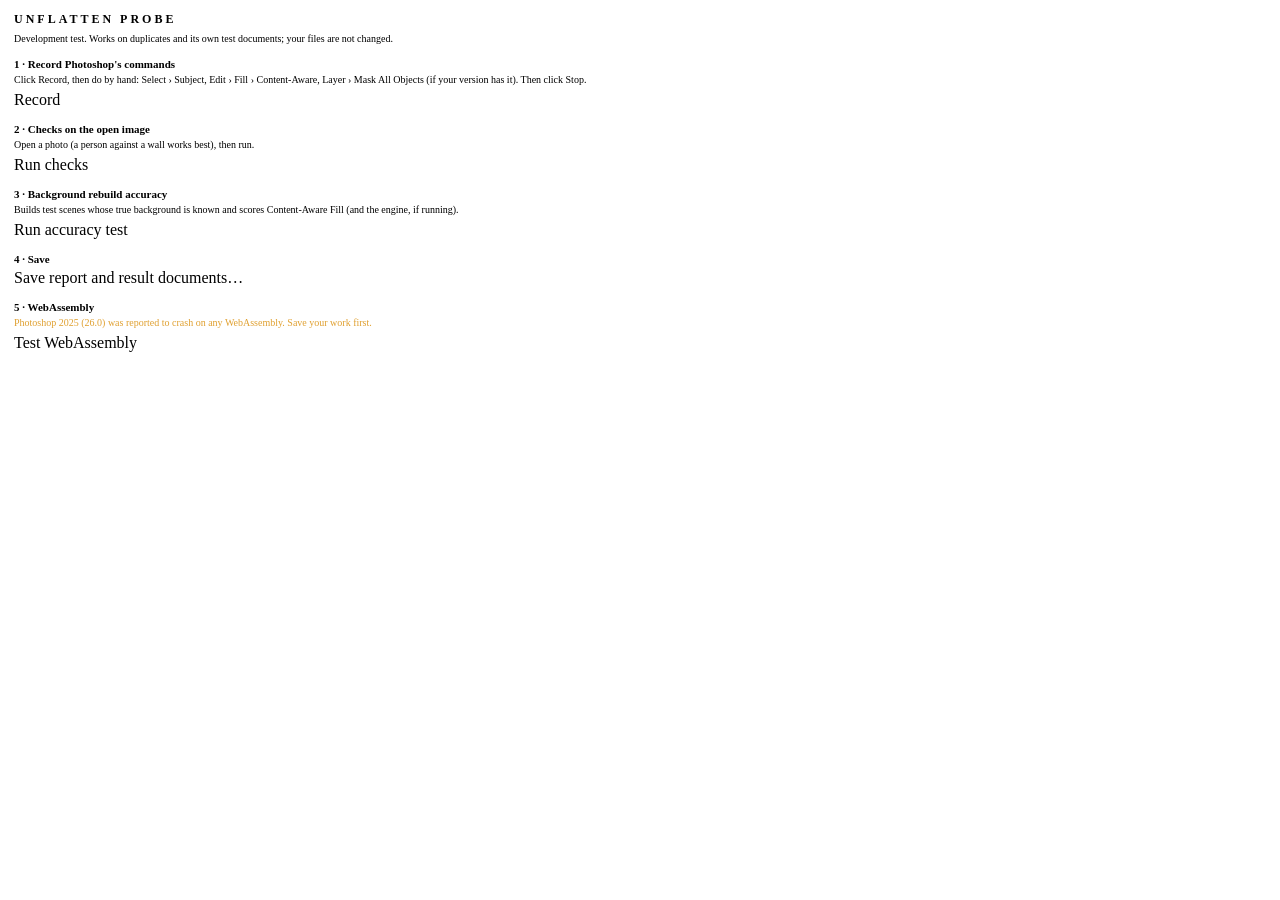
==== unflatten/probe/index.html @ 39cc26fd "Photoshop-first audit and Photoshop integration probe - docs/PHOTOSHOP_AUDIT.md: codebase audit, whi" ====
<!DOCTYPE html>
<html>
<head>
  <meta charset="utf-8">
  <link rel="stylesheet" href="styles.css">
</head>
<body>
  <main>
    <h1>UNFLATTEN PROBE</h1>
    <p class="note">Development test. Works on duplicates and its own test documents; your files are not changed.</p>

    <h2>1 · Record Photoshop's commands</h2>
    <p class="note">Click Record, then do by hand: Select › Subject, Edit › Fill › Content-Aware, Layer › Mask All Objects (if your version has it). Then click Stop.</p>
    <sp-button id="record" variant="secondary">Record</sp-button>

    <h2>2 · Checks on the open image</h2>
    <p class="note">Open a photo (a person against a wall works best), then run.</p>
    <sp-button id="real" variant="cta">Run checks</sp-button>

    <h2>3 · Background rebuild accuracy</h2>
    <p class="note">Builds test scenes whose true background is known and scores Content-Aware Fill (and the engine, if running).</p>
    <sp-button id="synthetic" variant="cta">Run accuracy test</sp-button>

    <h2>4 · Save</h2>
    <sp-button id="save" variant="secondary">Save report and result documents…</sp-button>

    <h2>5 · WebAssembly</h2>
    <p class="note warn">Photoshop 2025 (26.0) was reported to crash on any WebAssembly. Save your work first.</p>
    <sp-button id="wasm" variant="secondary">Test WebAssembly</sp-button>

    <pre id="log"></pre>
  </main>
  <script src="probe.js"></script>
</body>
</html>
---- unflatten/probe/styles.css ----
body { margin: 0; color: var(--uxp-host-text-color); background: var(--uxp-host-background-color);
       font-size: var(--uxp-host-font-size); }
main { padding: 12px 14px; }
h1 { font-size: 12px; letter-spacing: 3px; margin: 0 0 6px; }
h2 { font-size: 11px; margin: 14px 0 4px; }
.note { font-size: 10px; margin: 0 0 6px; color: var(--uxp-host-text-color-secondary); }
.warn { color: #e0a030; }
sp-button { width: 100%; }
#log { font-size: 10px; white-space: pre-wrap; margin-top: 12px; max-height: 420px; overflow-y: auto;
       font-family: monospace; }
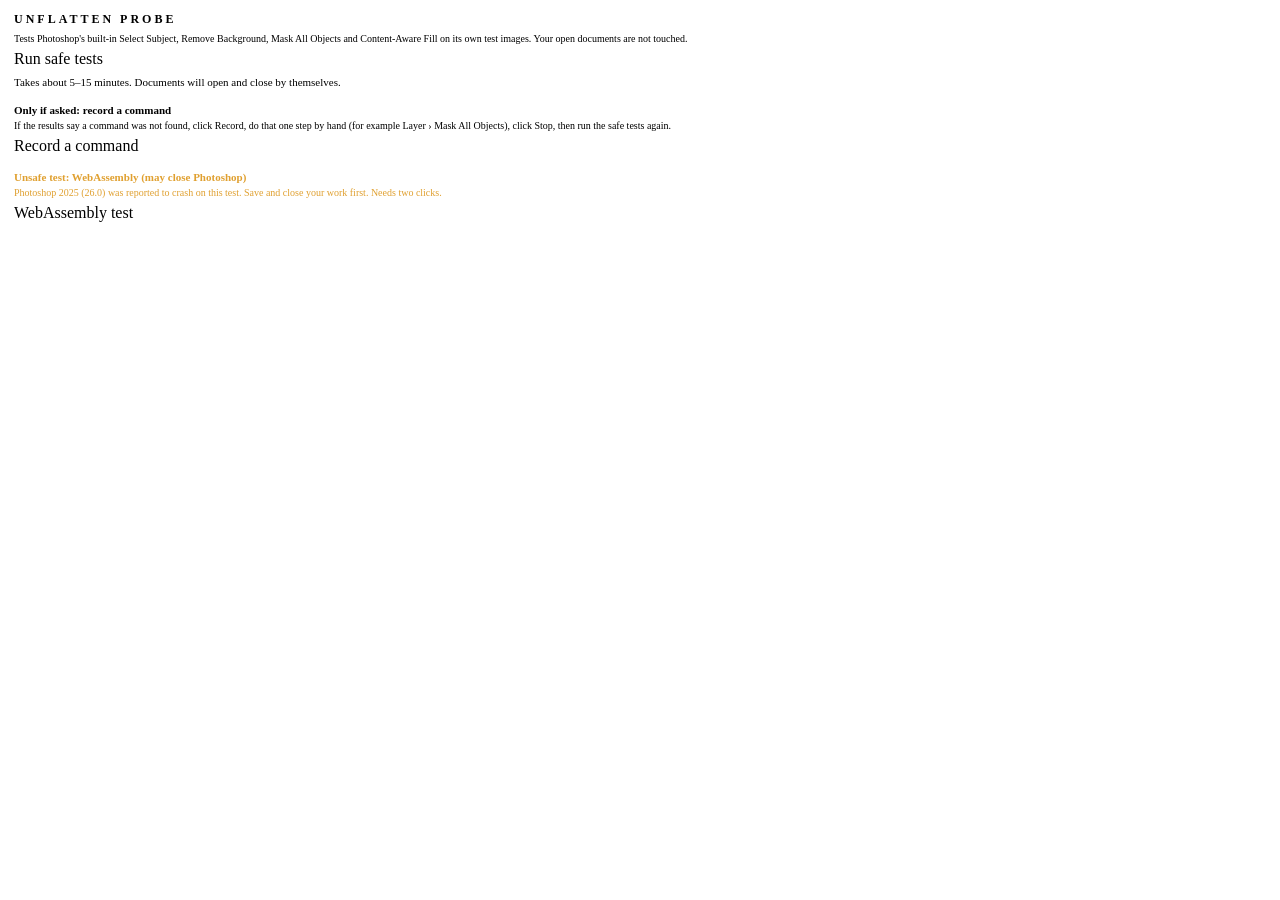
==== commit 5ba94a28: "Probe: one-button safe test suite, automatic results, comparison tool - Unflatten Probe 0.2: 'Run sa" ====
--- a/unflatten/probe/index.html
+++ b/unflatten/probe/index.html
@@ -7,26 +7,25 @@
 <body>
   <main>
     <h1>UNFLATTEN PROBE</h1>
-    <p class="note">Development test. Works on duplicates and its own test documents; your files are not changed.</p>
+    <p class="note">Tests Photoshop's built-in Select Subject, Remove Background, Mask All Objects and
+      Content-Aware Fill on its own test images. Your open documents are not touched.</p>
 
-    <h2>1 · Record Photoshop's commands</h2>
-    <p class="note">Click Record, then do by hand: Select › Subject, Edit › Fill › Content-Aware, Layer › Mask All Objects (if your version has it). Then click Stop.</p>
-    <sp-button id="record" variant="secondary">Record</sp-button>
+    <sp-button id="run" variant="cta">Run safe tests</sp-button>
+    <p id="status" class="status">Takes about 5–15 minutes. Documents will open and close by themselves.</p>
 
-    <h2>2 · Checks on the open image</h2>
-    <p class="note">Open a photo (a person against a wall works best), then run.</p>
-    <sp-button id="real" variant="cta">Run checks</sp-button>
+    <section>
+      <h2>Only if asked: record a command</h2>
+      <p class="note">If the results say a command was not found, click Record, do that one step by hand
+        (for example Layer › Mask All Objects), click Stop, then run the safe tests again.</p>
+      <sp-button id="record" variant="secondary">Record a command</sp-button>
+    </section>
 
-    <h2>3 · Background rebuild accuracy</h2>
-    <p class="note">Builds test scenes whose true background is known and scores Content-Aware Fill (and the engine, if running).</p>
-    <sp-button id="synthetic" variant="cta">Run accuracy test</sp-button>
-
-    <h2>4 · Save</h2>
-    <sp-button id="save" variant="secondary">Save report and result documents…</sp-button>
-
-    <h2>5 · WebAssembly</h2>
-    <p class="note warn">Photoshop 2025 (26.0) was reported to crash on any WebAssembly. Save your work first.</p>
-    <sp-button id="wasm" variant="secondary">Test WebAssembly</sp-button>
+    <section>
+      <h2 class="warn">Unsafe test: WebAssembly (may close Photoshop)</h2>
+      <p class="note warn" id="wasmwarn">Photoshop 2025 (26.0) was reported to crash on this test.
+        Save and close your work first. Needs two clicks.</p>
+      <sp-button id="wasm" variant="secondary">WebAssembly test</sp-button>
+    </section>
 
     <pre id="log"></pre>
   </main>
--- a/unflatten/probe/styles.css
+++ b/unflatten/probe/styles.css
@@ -8,3 +8,5 @@
 sp-button { width: 100%; }
 #log { font-size: 10px; white-space: pre-wrap; margin-top: 12px; max-height: 420px; overflow-y: auto;
        font-family: monospace; }
+.status { font-size: 11px; margin: 8px 0 4px; }
+section { margin-top: 16px; }
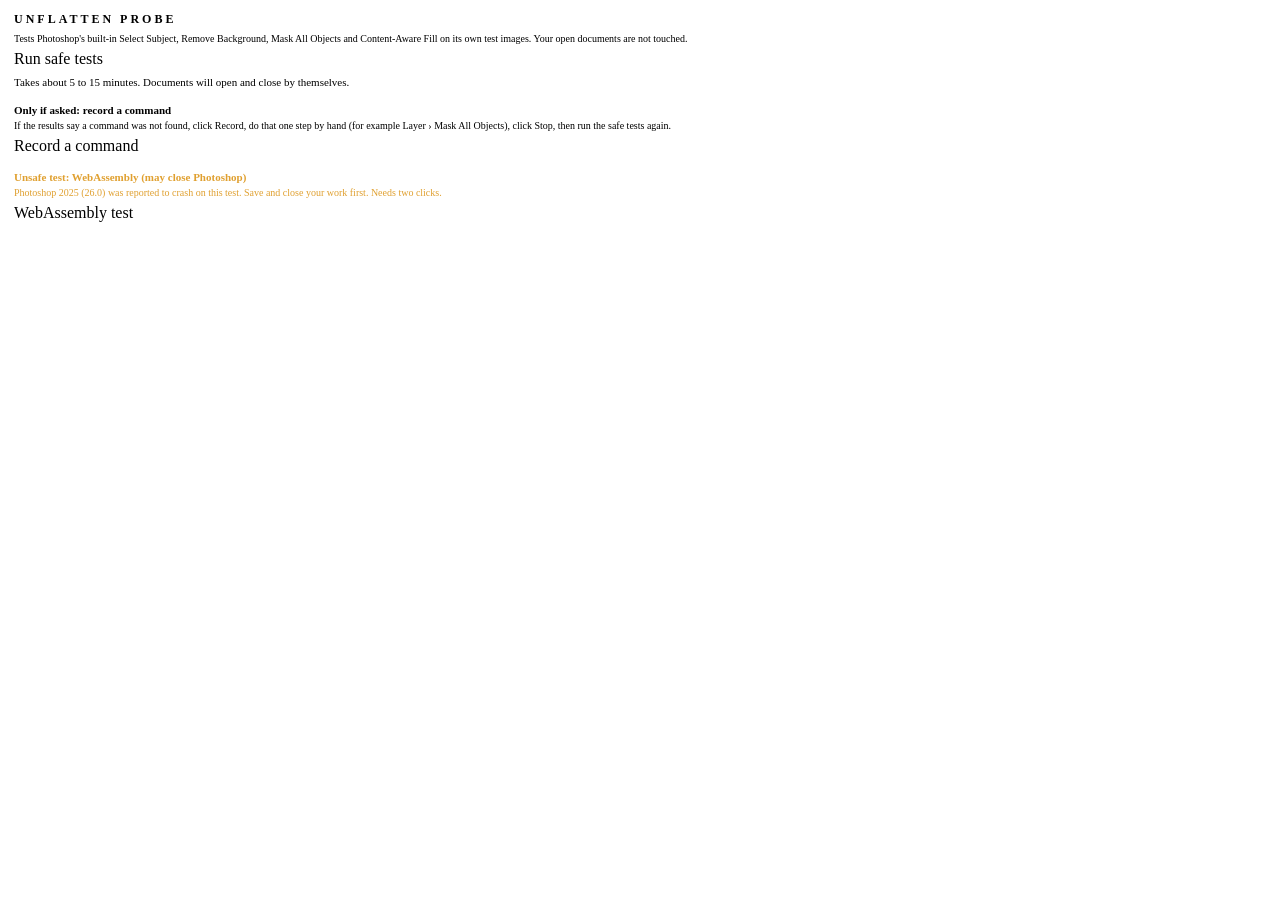
==== commit e8a0952a: "Probe 0.2.1: fix load failure risks on Photoshop 27; add hello load check Use only basic HTML elemen" ====
--- a/unflatten/probe/index.html
+++ b/unflatten/probe/index.html
@@ -5,30 +5,30 @@
   <link rel="stylesheet" href="styles.css">
 </head>
 <body>
-  <main>
+  <div class="page">
     <h1>UNFLATTEN PROBE</h1>
     <p class="note">Tests Photoshop's built-in Select Subject, Remove Background, Mask All Objects and
       Content-Aware Fill on its own test images. Your open documents are not touched.</p>
 
     <sp-button id="run" variant="cta">Run safe tests</sp-button>
-    <p id="status" class="status">Takes about 5–15 minutes. Documents will open and close by themselves.</p>
+    <p id="status" class="status">Takes about 5 to 15 minutes. Documents will open and close by themselves.</p>
 
-    <section>
-      <h2>Only if asked: record a command</h2>
+    <div class="block">
+      <p class="heading">Only if asked: record a command</p>
       <p class="note">If the results say a command was not found, click Record, do that one step by hand
         (for example Layer › Mask All Objects), click Stop, then run the safe tests again.</p>
       <sp-button id="record" variant="secondary">Record a command</sp-button>
-    </section>
+    </div>
 
-    <section>
-      <h2 class="warn">Unsafe test: WebAssembly (may close Photoshop)</h2>
+    <div class="block">
+      <p class="heading warn">Unsafe test: WebAssembly (may close Photoshop)</p>
       <p class="note warn" id="wasmwarn">Photoshop 2025 (26.0) was reported to crash on this test.
         Save and close your work first. Needs two clicks.</p>
       <sp-button id="wasm" variant="secondary">WebAssembly test</sp-button>
-    </section>
+    </div>
 
-    <pre id="log"></pre>
-  </main>
+    <div id="log" class="log"></div>
+  </div>
   <script src="probe.js"></script>
 </body>
 </html>
--- a/unflatten/probe/styles.css
+++ b/unflatten/probe/styles.css
@@ -1,12 +1,12 @@
 body { margin: 0; color: var(--uxp-host-text-color); background: var(--uxp-host-background-color);
        font-size: var(--uxp-host-font-size); }
-main { padding: 12px 14px; }
+.page { padding: 12px 14px; }
 h1 { font-size: 12px; letter-spacing: 3px; margin: 0 0 6px; }
-h2 { font-size: 11px; margin: 14px 0 4px; }
+.heading { font-size: 11px; font-weight: 700; margin: 0 0 4px; }
 .note { font-size: 10px; margin: 0 0 6px; color: var(--uxp-host-text-color-secondary); }
 .warn { color: #e0a030; }
 sp-button { width: 100%; }
-#log { font-size: 10px; white-space: pre-wrap; margin-top: 12px; max-height: 420px; overflow-y: auto;
+.log { font-size: 10px; white-space: pre-wrap; margin-top: 12px; max-height: 420px; overflow-y: auto;
        font-family: monospace; }
 .status { font-size: 11px; margin: 8px 0 4px; }
-section { margin-top: 16px; }
+.block { margin-top: 16px; }
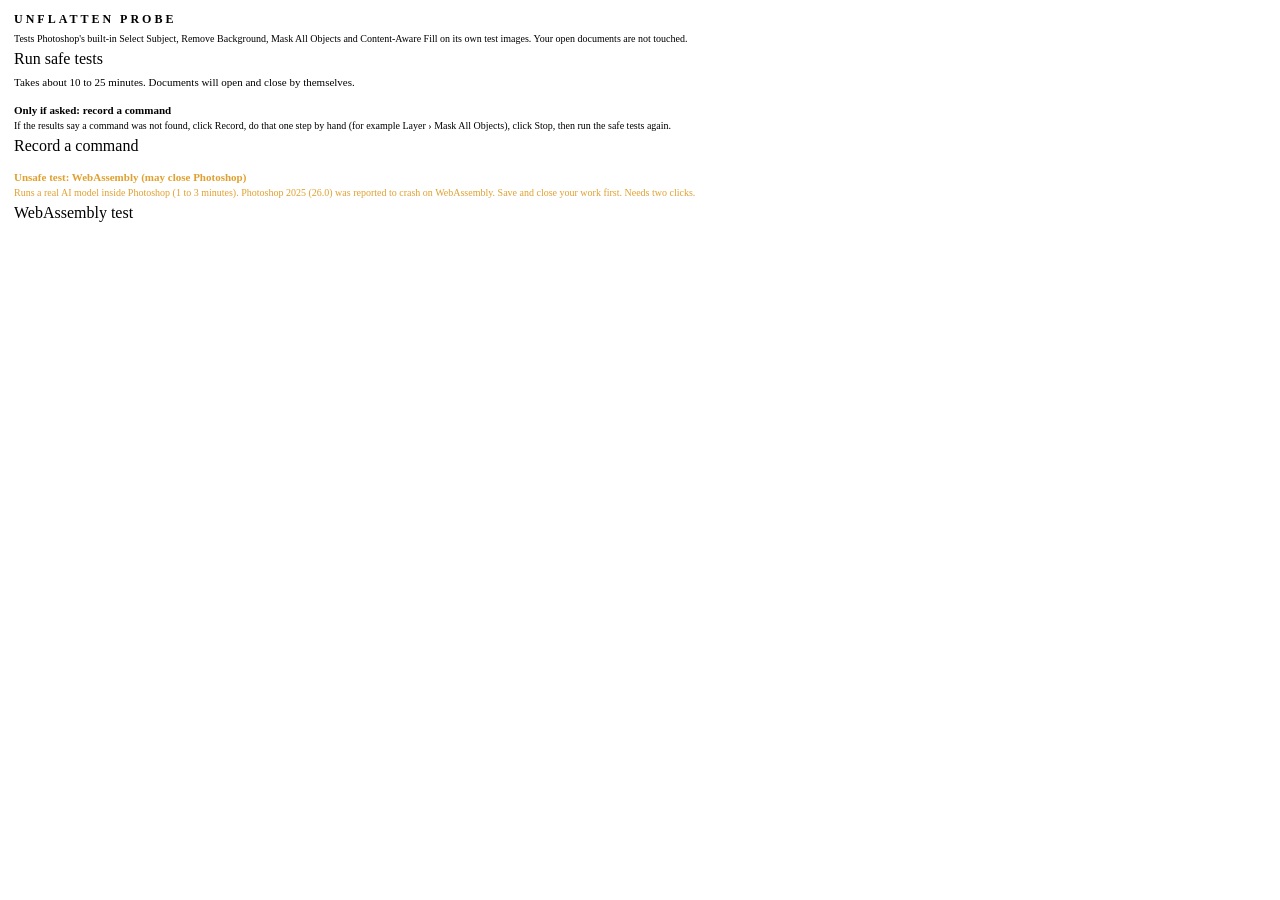
==== commit ad2aaa17: "Probe 0.3.0: large-hole fill strategies and a real-model WebAssembly test Large holes: every image a" ====
--- a/unflatten/probe/index.html
+++ b/unflatten/probe/index.html
@@ -11,7 +11,7 @@
       Content-Aware Fill on its own test images. Your open documents are not touched.</p>
 
     <sp-button id="run" variant="cta">Run safe tests</sp-button>
-    <p id="status" class="status">Takes about 5 to 15 minutes. Documents will open and close by themselves.</p>
+    <p id="status" class="status">Takes about 10 to 25 minutes. Documents will open and close by themselves.</p>
 
     <div class="block">
       <p class="heading">Only if asked: record a command</p>
@@ -22,8 +22,8 @@
 
     <div class="block">
       <p class="heading warn">Unsafe test: WebAssembly (may close Photoshop)</p>
-      <p class="note warn" id="wasmwarn">Photoshop 2025 (26.0) was reported to crash on this test.
-        Save and close your work first. Needs two clicks.</p>
+      <p class="note warn" id="wasmwarn">Runs a real AI model inside Photoshop (1 to 3 minutes). Photoshop 2025 (26.0)
+        was reported to crash on WebAssembly. Save and close your work first. Needs two clicks.</p>
       <sp-button id="wasm" variant="secondary">WebAssembly test</sp-button>
     </div>
 
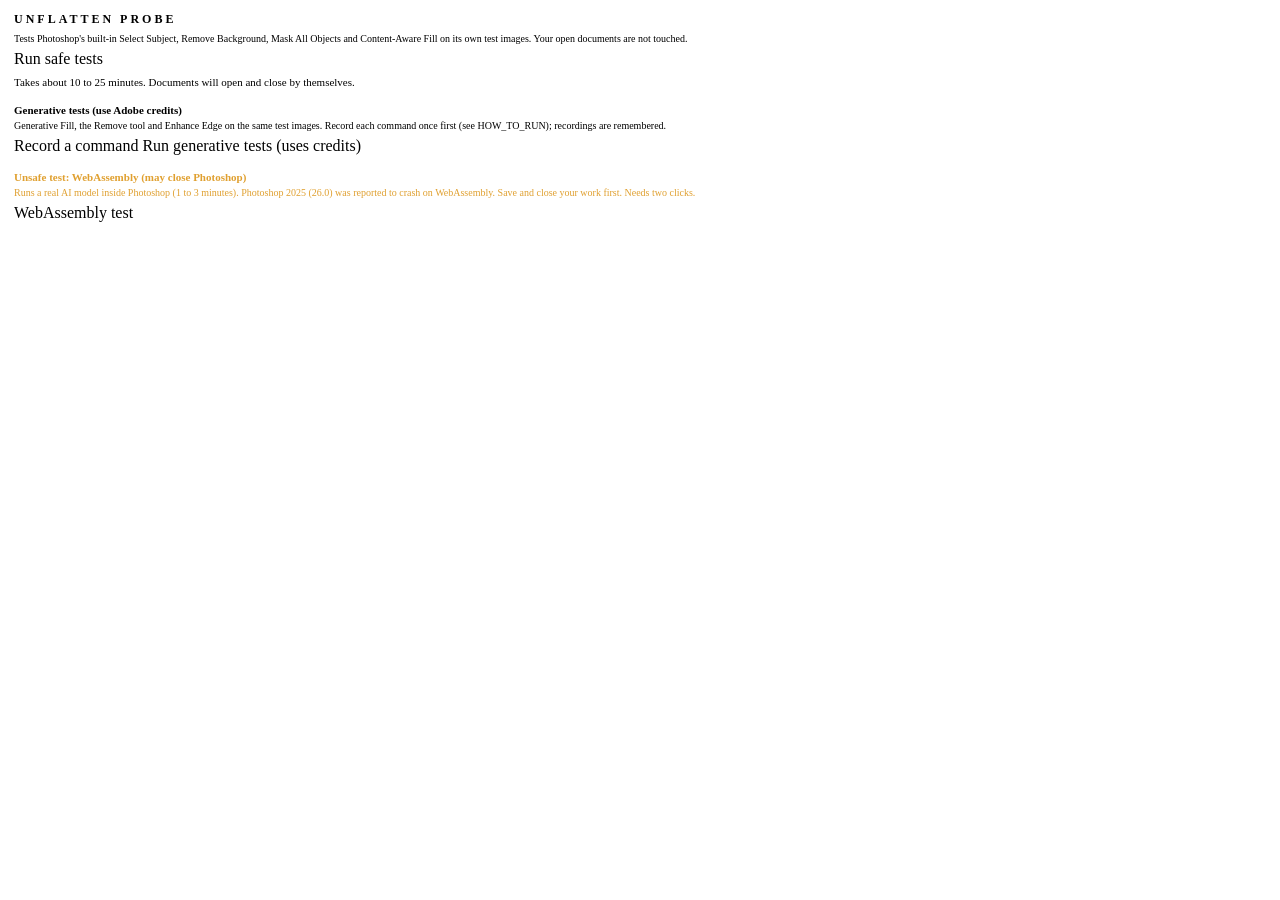
==== commit cfda6ca7: "Probe 0.4.0: generative tests; run-2 findings A separate, credit-using button compares Generative Fi" ====
--- a/unflatten/probe/index.html
+++ b/unflatten/probe/index.html
@@ -14,10 +14,11 @@
     <p id="status" class="status">Takes about 10 to 25 minutes. Documents will open and close by themselves.</p>
 
     <div class="block">
-      <p class="heading">Only if asked: record a command</p>
-      <p class="note">If the results say a command was not found, click Record, do that one step by hand
-        (for example Layer › Mask All Objects), click Stop, then run the safe tests again.</p>
+      <p class="heading">Generative tests (use Adobe credits)</p>
+      <p class="note">Generative Fill, the Remove tool and Enhance Edge on the same test images. Record each
+        command once first (see HOW_TO_RUN); recordings are remembered.</p>
       <sp-button id="record" variant="secondary">Record a command</sp-button>
+      <sp-button id="generative" variant="secondary">Run generative tests (uses credits)</sp-button>
     </div>
 
     <div class="block">
